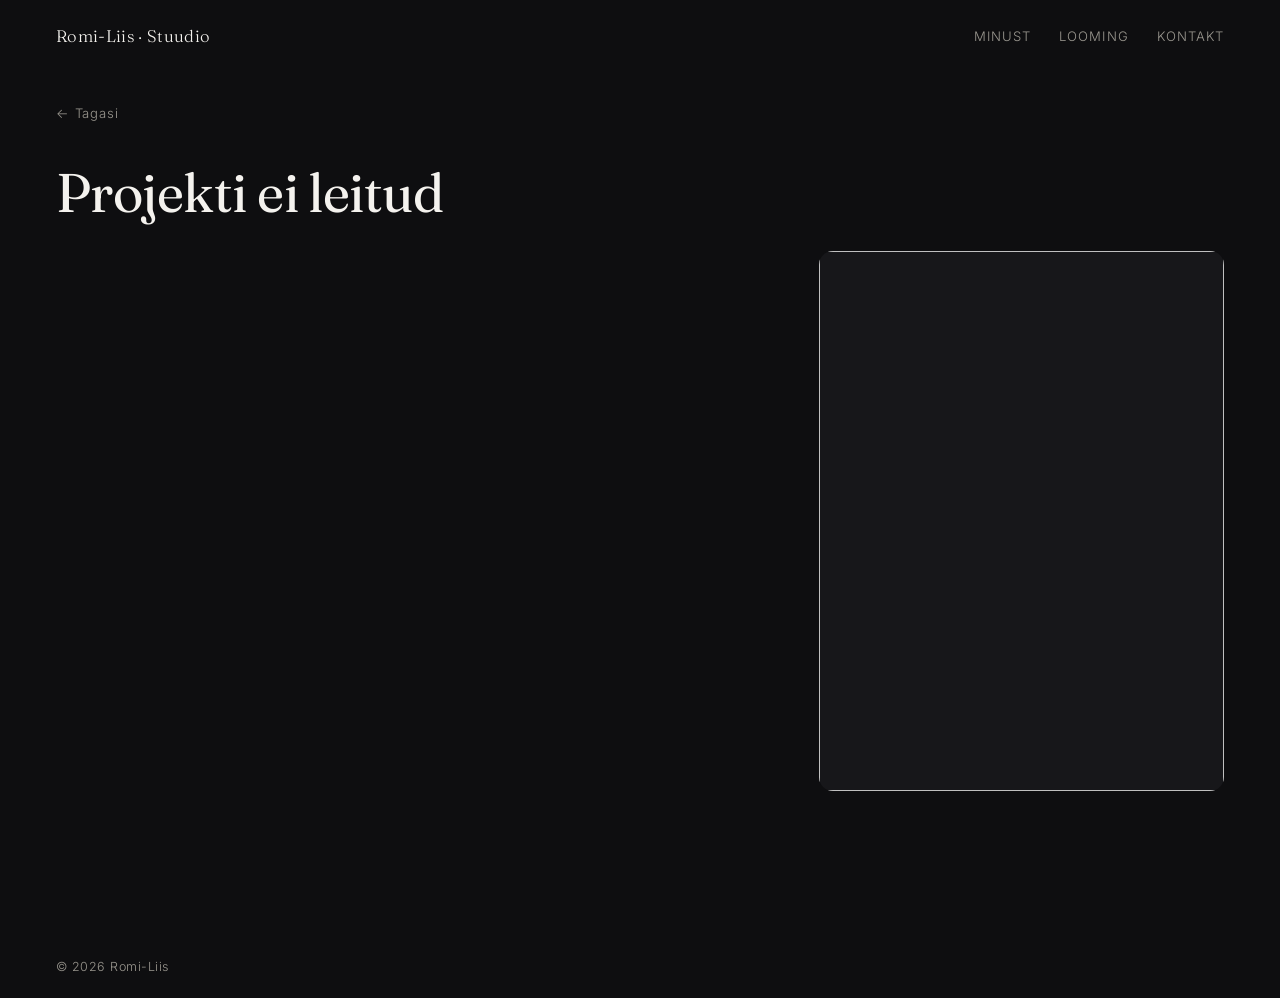
==== project.html @ 31089985 "Add rotating gallery homepage and interactive project subpages - Auto-rotating expanding-panel galle" ====
<!DOCTYPE html>
<html lang="en">
<head>
  <meta charset="UTF-8" />
  <meta name="viewport" content="width=device-width, initial-scale=1.0" />
  <title>Projekt — Studio</title>
  <link rel="preconnect" href="https://fonts.googleapis.com" />
  <link rel="preconnect" href="https://fonts.gstatic.com" crossorigin />
  <link href="https://fonts.googleapis.com/css2?family=Fraunces:opsz,wght@9..144,300;9..144,400;9..144,500&family=Inter:wght@300;400;500&display=swap" rel="stylesheet" />
  <link rel="stylesheet" href="styles.css" />
</head>
<body>
  <header class="site-header">
    <a class="mark" id="mark" href="index.html"></a>
    <nav class="site-nav" id="nav"></nav>
  </header>

  <main class="project" id="project">
    <a class="project__back" href="index.html">← Tagasi</a>
    <p class="project__tag" id="projTag"></p>
    <h1 class="project__title" id="projTitle"></h1>
    <div class="project__split">
      <div class="project__story" id="projStory"></div>
      <aside class="project__pane">
        <figure class="pane-figure" id="paneFigure">
          <img id="paneImg" alt="" />
        </figure>
      </aside>
    </div>

    <section class="project__album" id="projAlbum" aria-label="Photos"></section>
  </main>

  <footer class="site-footer">
    <span id="footerLeft"></span>
    <span class="hint" id="footerRight"></span>
  </footer>

  <script src="content.js"></script>
  <script src="project.js"></script>
</body>
</html>
---- styles.css ----
:root {
  --bg: #0e0e10;
  --bg-soft: #17171a;
  --ink: #f4f2ee;
  --ink-dim: #9a978f;
  --accent: #d98aa8;
  --panel-gap: 10px;
  --ease: cubic-bezier(0.22, 1, 0.36, 1);
  --rotate-ms: 5000ms;
}

* {
  box-sizing: border-box;
  margin: 0;
  padding: 0;
}

html,
body {
  height: 100%;
}

body {
  background: var(--bg);
  color: var(--ink);
  font-family: "Inter", system-ui, sans-serif;
  font-weight: 300;
  display: flex;
  flex-direction: column;
  min-height: 100vh;
  -webkit-font-smoothing: antialiased;
}

main {
  flex: 1;
  display: flex;
  flex-direction: column;
  min-height: 0;
}

/* ---------- Header ---------- */
.site-header {
  display: flex;
  align-items: center;
  justify-content: space-between;
  padding: 26px clamp(20px, 5vw, 56px);
}

.mark {
  font-family: "Fraunces", serif;
  font-size: 1.05rem;
  letter-spacing: 0.02em;
}

.site-nav {
  display: flex;
  gap: 28px;
}

.site-nav a {
  color: var(--ink-dim);
  text-decoration: none;
  font-size: 0.82rem;
  letter-spacing: 0.08em;
  text-transform: uppercase;
  transition: color 0.3s var(--ease);
}

.site-nav a:hover {
  color: var(--ink);
}

/* ---------- Intro ---------- */
.intro {
  padding: clamp(18px, 4vw, 40px) clamp(20px, 5vw, 56px) 22px;
}

.intro-title {
  font-family: "Fraunces", serif;
  font-weight: 400;
  font-size: clamp(2.2rem, 6vw, 4rem);
  line-height: 1.02;
  letter-spacing: -0.01em;
}

.intro-sub {
  margin-top: 12px;
  color: var(--ink-dim);
  font-size: 0.95rem;
  max-width: 46ch;
}

/* ---------- Gallery ---------- */
.gallery {
  flex: 1;
  display: flex;
  gap: var(--panel-gap);
  padding: 0 clamp(20px, 5vw, 56px) clamp(16px, 3vw, 32px);
  min-height: 0;
}

.panel {
  position: relative;
  flex: 1 1 0;
  min-width: 0;
  border-radius: 14px;
  overflow: hidden;
  cursor: pointer;
  text-decoration: none;
  color: inherit;
  background: var(--bg-soft);
  transition: flex-grow 1.1s var(--ease), filter 1.1s var(--ease);
  filter: grayscale(0.55) brightness(0.62);
}

.panel::after {
  /* subtle vignette so text stays legible */
  content: "";
  position: absolute;
  inset: 0;
  background: linear-gradient(
    180deg,
    rgba(0, 0, 0, 0) 40%,
    rgba(0, 0, 0, 0.75) 100%
  );
  opacity: 0.85;
  transition: opacity 1.1s var(--ease);
}

.panel__img {
  position: absolute;
  inset: 0;
  width: 100%;
  height: 100%;
  object-fit: cover;
}

.panel__meta {
  position: absolute;
  left: 22px;
  bottom: 22px;
  right: 22px;
  z-index: 2;
  transform: translateY(8px);
  opacity: 0;
  transition: opacity 0.7s var(--ease), transform 0.7s var(--ease);
}

.panel__index {
  font-size: 0.72rem;
  letter-spacing: 0.16em;
  color: var(--accent);
  text-transform: uppercase;
}

.panel__title {
  font-family: "Fraunces", serif;
  font-weight: 400;
  font-size: clamp(1.3rem, 2.4vw, 2rem);
  line-height: 1.05;
  margin-top: 6px;
  white-space: nowrap;
}

.panel__tag {
  margin-top: 6px;
  font-size: 0.82rem;
  color: var(--ink-dim);
  white-space: nowrap;
}

/* Active panel: expanded + full colour */
.panel.is-active {
  flex-grow: 5;
  filter: grayscale(0) brightness(1);
}

.panel.is-active::after {
  opacity: 1;
}

.panel.is-active .panel__meta {
  opacity: 1;
  transform: translateY(0);
  transition-delay: 0.15s;
}

/* Hover lifts the highlight to whatever the pointer is on */
.gallery:hover .panel.is-active:not(:hover) {
  flex-grow: 1;
  filter: grayscale(0.55) brightness(0.62);
}

.gallery:hover .panel.is-active:not(:hover) .panel__meta {
  opacity: 0;
}

.panel:hover {
  flex-grow: 5;
  filter: grayscale(0) brightness(1);
}

.panel:hover::after {
  opacity: 1;
}

.panel:hover .panel__meta {
  opacity: 1;
  transform: translateY(0);
}

/* ---------- Footer ---------- */
.site-footer {
  display: flex;
  justify-content: space-between;
  padding: 18px clamp(20px, 5vw, 56px) 24px;
  font-size: 0.78rem;
  color: var(--ink-dim);
  letter-spacing: 0.04em;
}

a.mark {
  text-decoration: none;
  color: inherit;
}

/* ---------- Project page ---------- */
.project {
  display: block; /* override the global flex-column main used on the homepage */
  flex: 1 0 auto; /* grow to fit content, never shrink it below its size */
  max-width: 1360px;
  width: 100%;
  margin: 0 auto;
  padding: clamp(10px, 3vw, 30px) clamp(20px, 5vw, 56px) 60px;
}

.project__back {
  display: inline-block;
  color: var(--ink-dim);
  text-decoration: none;
  font-size: 0.82rem;
  letter-spacing: 0.06em;
  margin-bottom: 34px;
  transition: color 0.3s var(--ease);
}

.project__back:hover {
  color: var(--ink);
}

.project__tag {
  font-size: 0.78rem;
  letter-spacing: 0.16em;
  text-transform: uppercase;
  color: var(--accent);
  margin-bottom: 10px;
}

.project__title {
  font-family: "Fraunces", serif;
  font-weight: 400;
  font-size: clamp(2rem, 5vw, 3.4rem);
  line-height: 1.03;
  letter-spacing: -0.01em;
  margin-bottom: 30px;
}

/* Two-column layout: story on the left, hover-driven photo on the right. */
.project__split {
  display: grid;
  grid-template-columns: 1.9fr 1.1fr;
  gap: clamp(28px, 5vw, 64px);
  align-items: start;
  margin-top: 8px;
}

.project__story {
  font-size: 1.08rem;
  line-height: 1.75;
  color: #d9d6cf;
}

.project__story p + p {
  margin-top: 1.1em;
}

/* Marked words in the text */
.hotword {
  color: #d98aa8;
  cursor: pointer;
  border-bottom: 1px dotted rgba(217, 138, 168, 0.35);
  transition: color 0.25s var(--ease), border-color 0.25s var(--ease);
}

.hotword:hover {
  color: #eaa9c2;
  border-bottom-color: rgba(217, 138, 168, 0.7);
}

/* The photo pane sticks in view while the text scrolls past it. */
.project__pane {
  position: sticky;
  top: 28px;
}

.pane-figure {
  margin: 0;
  border-radius: 14px;
  overflow: hidden;
  background: var(--bg-soft);
  aspect-ratio: 3 / 4;
}

.pane-figure img {
  width: 100%;
  height: 100%;
  object-fit: cover;
  display: block;
  animation: paneFade 0.45s var(--ease);
}

@keyframes paneFade {
  from {
    opacity: 0;
  }
  to {
    opacity: 1;
  }
}

/* Album: collage of all designated photos, after the text. */
.project__album {
  columns: 3 220px;
  column-gap: 14px;
  margin-top: clamp(48px, 8vw, 90px);
}

.album-item {
  margin: 0 0 14px;
  break-inside: avoid;
  border-radius: 12px;
  overflow: hidden;
  background: var(--bg-soft);
}

.album-item img {
  width: 100%;
  display: block;
  transition: transform 0.6s var(--ease), filter 0.6s var(--ease);
  filter: grayscale(0.15);
}

.album-item:hover img {
  transform: scale(1.03);
  filter: grayscale(0);
}

/* ---------- Responsive ---------- */
@media (max-width: 720px) {
  .project__album {
    columns: 2 140px;
  }
  .project__split {
    grid-template-columns: 1fr;
  }
  .project__pane {
    position: static;
    order: -1; /* show the photo above the text on narrow screens */
    margin-bottom: 24px;
  }
  .pane-figure {
    aspect-ratio: 3 / 2;
  }
  .gallery {
    flex-direction: column;
  }
  .panel {
    min-height: 64px;
  }
  .panel.is-active,
  .panel:hover {
    flex-grow: 6;
  }
  .panel__title {
    white-space: normal;
  }
  .site-nav {
    display: none;
  }
}

@media (prefers-reduced-motion: reduce) {
  .panel,
  .panel__img,
  .panel__meta {
    transition-duration: 0.001ms;
  }
}
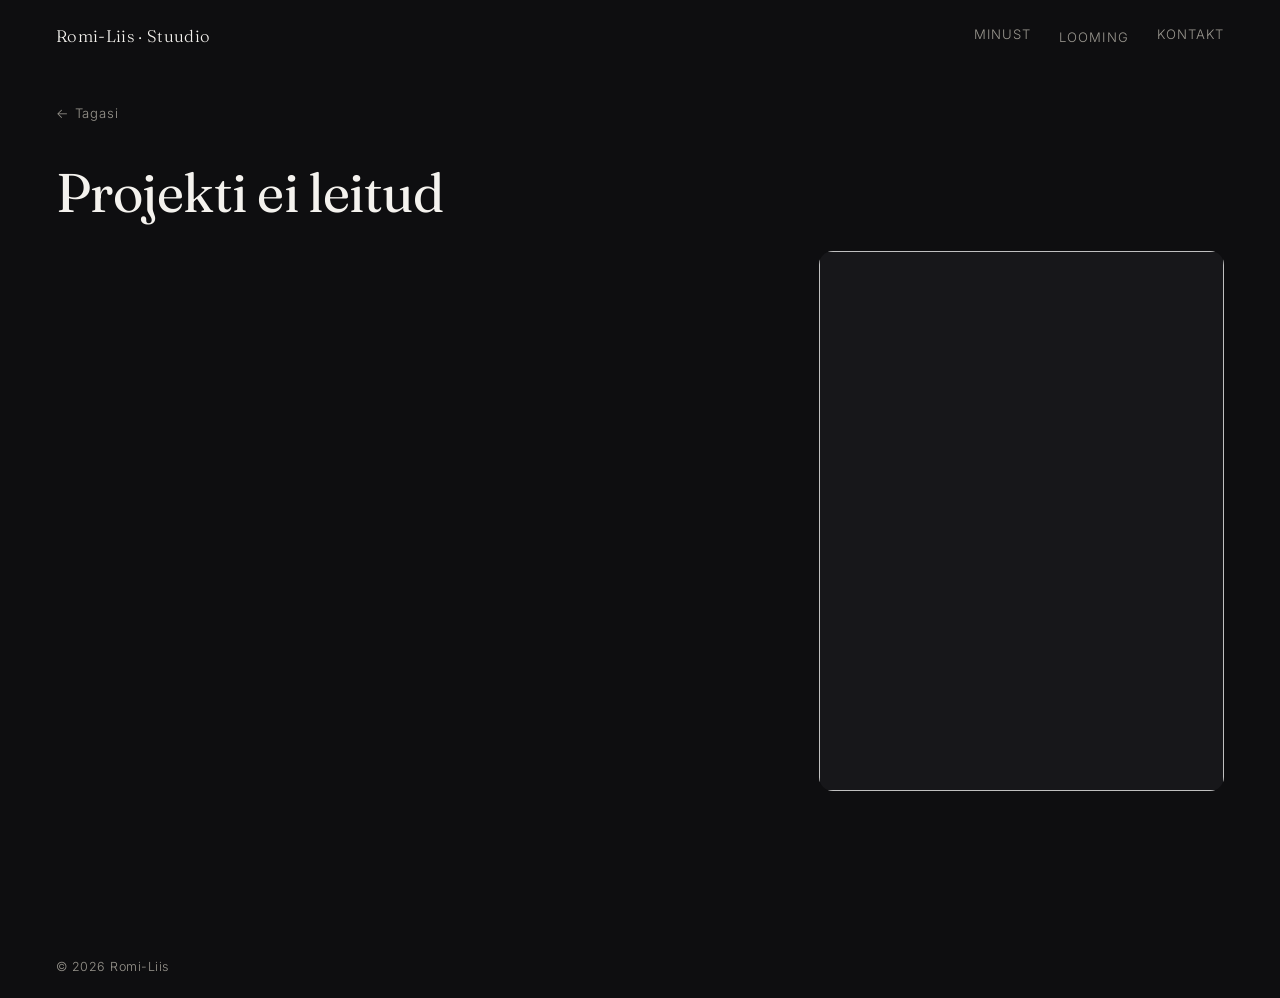
==== commit f3b46aa8: "Add Looming dropdown, category pages, lightbox, and about/contact subpages Co-Authored-By: Claude <n" ====
--- a/project.html
+++ b/project.html
@@ -37,6 +37,7 @@
   </footer>
 
   <script src="content.js"></script>
+  <script src="nav.js"></script>
   <script src="project.js"></script>
 </body>
 </html>
--- a/styles.css
+++ b/styles.css
@@ -70,6 +70,127 @@
   color: var(--ink);
 }
 
+/* ---------- Nav dropdown ---------- */
+.nav-drop {
+  position: relative;
+}
+
+.nav-drop__toggle {
+  background: none;
+  border: none;
+  padding: 0;
+  color: var(--ink-dim);
+  font: inherit;
+  font-size: 0.82rem;
+  letter-spacing: 0.08em;
+  text-transform: uppercase;
+  cursor: pointer;
+  transition: color 0.3s var(--ease);
+}
+
+.nav-drop__toggle:hover,
+.nav-drop.is-open .nav-drop__toggle {
+  color: var(--ink);
+}
+
+.nav-drop__menu {
+  position: absolute;
+  top: 100%;
+  right: 0;
+  min-width: 240px;
+  list-style: none;
+  padding: 10px 0;
+  margin: 14px 0 0; /* visual gap only — hitbox stays continuous via ::before */
+
+  background: var(--bg-soft);
+  border-radius: 10px;
+  box-shadow: 0 20px 44px rgba(0, 0, 0, 0.45);
+  opacity: 0;
+  transform: translateY(-6px);
+  pointer-events: none;
+  transition: opacity 0.25s var(--ease), transform 0.25s var(--ease);
+  z-index: 50;
+}
+
+.nav-drop.is-open .nav-drop__menu {
+  opacity: 1;
+  transform: translateY(0);
+  pointer-events: auto;
+}
+
+/* Invisible hover bridge so moving the cursor from the toggle into the menu
+   doesn't cross empty space and trigger mouseleave. */
+.nav-drop__menu::before {
+  content: "";
+  position: absolute;
+  top: -14px;
+  left: 0;
+  right: 0;
+  height: 14px;
+}
+
+.nav-drop__group {
+  padding: 8px 18px;
+}
+
+.nav-drop__group + .nav-drop__group {
+  border-top: 1px solid rgba(255, 255, 255, 0.05);
+}
+
+.nav-drop__cat {
+  display: block;
+  color: var(--ink);
+  font-family: "Fraunces", serif;
+  font-size: 0.98rem;
+  letter-spacing: 0.01em;
+  text-transform: none;
+  text-decoration: none;
+  transition: color 0.25s var(--ease);
+}
+
+.nav-drop__cat:hover {
+  color: var(--accent);
+}
+
+.nav-drop__sub {
+  display: block;
+  margin-top: 3px;
+  color: var(--ink-dim);
+  font-size: 0.78rem;
+  letter-spacing: 0.05em;
+  text-decoration: none;
+  transition: color 0.25s var(--ease);
+}
+
+.nav-drop__sub::before {
+  content: "↳ ";
+  opacity: 0.6;
+}
+
+.nav-drop__sub:hover {
+  color: var(--accent);
+}
+
+/* ---------- Category page sub-link ---------- */
+.category__sub {
+  margin-top: clamp(28px, 5vw, 46px);
+}
+
+.category__sub-link {
+  display: inline-block;
+  color: var(--accent);
+  font-family: "Fraunces", serif;
+  font-size: 1.15rem;
+  text-decoration: none;
+  border-bottom: 1px dotted rgba(217, 138, 168, 0.4);
+  padding-bottom: 2px;
+  transition: color 0.25s var(--ease);
+}
+
+.category__sub-link:hover {
+  color: #eaa9c2;
+}
+
 /* ---------- Intro ---------- */
 .intro {
   padding: clamp(18px, 4vw, 40px) clamp(20px, 5vw, 56px) 22px;
@@ -284,6 +405,17 @@
   margin-top: 1.1em;
 }
 
+.accent-link {
+  color: var(--accent);
+  text-decoration: none;
+  border-bottom: 1px dotted rgba(217, 138, 168, 0.4);
+  transition: color 0.25s var(--ease);
+}
+
+.accent-link:hover {
+  color: #eaa9c2;
+}
+
 /* Marked words in the text */
 .hotword {
   color: #d98aa8;
@@ -336,11 +468,103 @@
 }
 
 .album-item {
+  position: relative;
   margin: 0 0 14px;
   break-inside: avoid;
   border-radius: 12px;
   overflow: hidden;
   background: var(--bg-soft);
+  cursor: pointer;
+}
+
+.album-item--plain {
+  cursor: default;
+}
+
+.album-num {
+  position: absolute;
+  top: 10px;
+  left: 12px;
+  z-index: 2;
+  font-family: "Fraunces", serif;
+  font-size: 0.95rem;
+  color: var(--ink);
+  background: rgba(0, 0, 0, 0.55);
+  padding: 3px 9px;
+  border-radius: 999px;
+  letter-spacing: 0.04em;
+}
+
+/* Lightbox */
+.lightbox {
+  position: fixed;
+  inset: 0;
+  z-index: 100;
+  background: rgba(10, 10, 12, 0.94);
+  display: none;
+  align-items: center;
+  justify-content: center;
+}
+
+.lightbox.is-open {
+  display: flex;
+}
+
+.lightbox__img {
+  max-width: 88vw;
+  max-height: 86vh;
+  object-fit: contain;
+  border-radius: 8px;
+  animation: paneFade 0.35s var(--ease);
+}
+
+.lightbox__close,
+.lightbox__nav {
+  position: absolute;
+  background: rgba(255, 255, 255, 0.08);
+  border: none;
+  color: var(--ink);
+  cursor: pointer;
+  font-family: "Fraunces", serif;
+  transition: background 0.25s var(--ease);
+}
+
+.lightbox__close:hover,
+.lightbox__nav:hover {
+  background: rgba(255, 255, 255, 0.18);
+}
+
+.lightbox__close {
+  top: 20px;
+  right: 24px;
+  width: 44px;
+  height: 44px;
+  border-radius: 50%;
+  font-size: 1.6rem;
+  line-height: 1;
+}
+
+.lightbox__nav {
+  top: 50%;
+  transform: translateY(-50%);
+  width: 54px;
+  height: 54px;
+  border-radius: 50%;
+  font-size: 2rem;
+  line-height: 1;
+}
+
+.lightbox__nav--prev { left: 24px; }
+.lightbox__nav--next { right: 24px; }
+
+.lightbox__counter {
+  position: absolute;
+  bottom: 24px;
+  left: 50%;
+  transform: translateX(-50%);
+  color: var(--ink-dim);
+  font-size: 0.85rem;
+  letter-spacing: 0.1em;
 }
 
 .album-item img {
